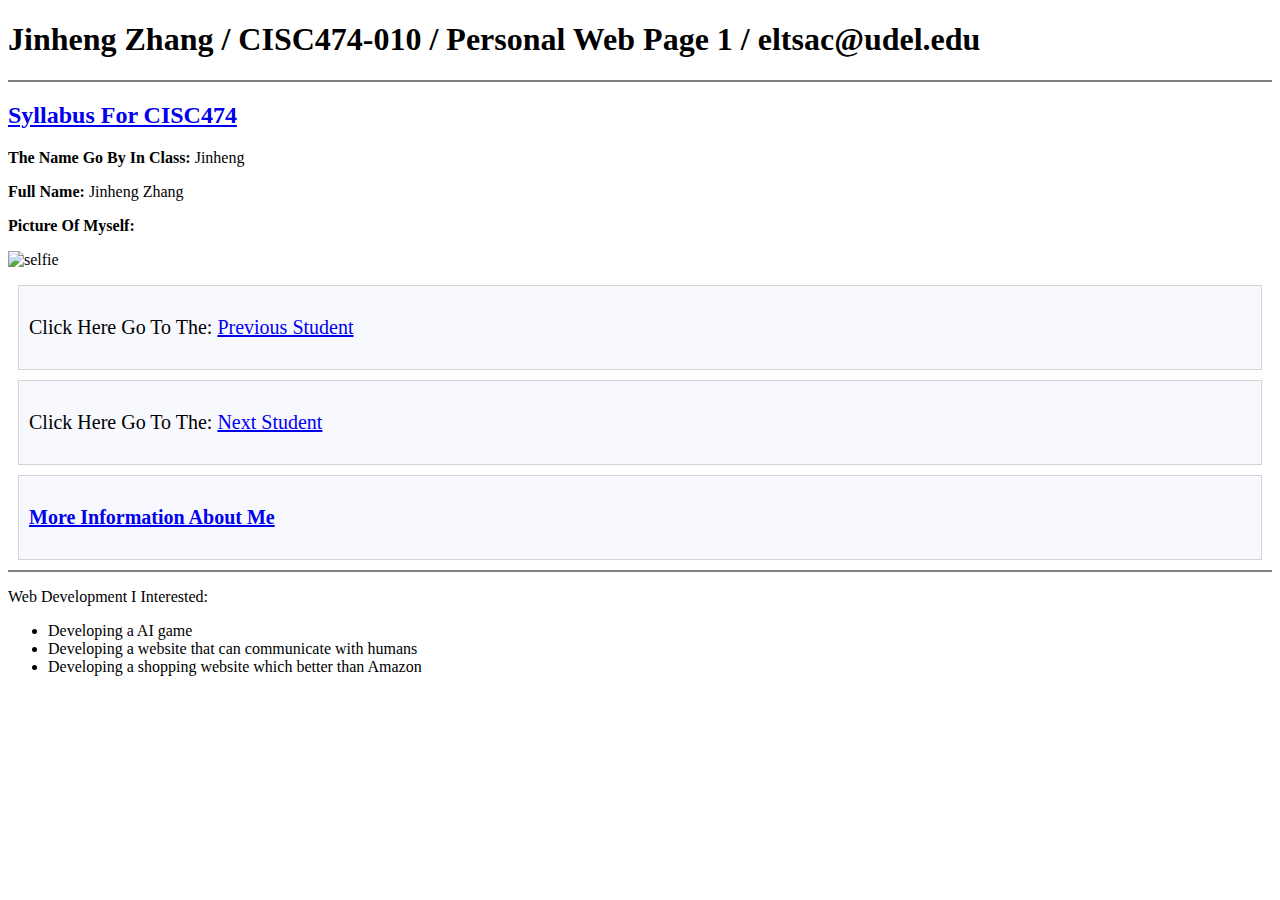
==== src/index.html @ 4c0ca707 "change fomet" ====
<!DOCTYPE html>
<html lang="en">
<head>
    <meta charset="UTF-8">

    <title>CISC474 JinhengZhang's Website</title>

</head>


<body>
    <link rel="stylesheet" href="style.css">
    <h1>Jinheng Zhang / CISC474-010 / Personal Web Page 1 / eltsac@udel.edu</h1>
    <hr style="height:2px;border-width:0;color:gray;background-color:gray">
    <h2><a href="https://mattm401.github.io/">Syllabus For CISC474</a></h2>
    <p><b>The Name Go By In Class: </b>Jinheng</p>
    <p><b>Full Name: </b>Jinheng Zhang</p>
    <p><b>Picture Of Myself:</b><p>
    <img src="image/jinhengzhang.jpeg" alt ="selfie" width="275" height="275">

 


    <div    class="relative"
            style="background: ghostwhite;
            font-size: 20px;
            padding: 10px;
            border: 1px solid lightgray;
            margin: 10px">
            <p>Click Here Go To The: <a href="https://jdw1023.github.io">Previous Student</a></p>
    </div>

    <div    class="relative"
            style="background: ghostwhite;
            font-size: 20px;
            padding: 10px;
            border: 1px solid lightgray;
            margin: 10px">
            <p>Click Here Go To The: <a href="https://jakescreen.github.io/">Next Student</a></p>
    </div>

    <div    class="relative"
            style="background: ghostwhite;
            font-size: 20px;
            padding: 10px;
            border: 1px solid lightgray;
            margin: 10px">
            <p style="font-size:20px"><a href="aboutMe.html"><b>More Information About Me</b></a></p>
    </div>

    <hr style="height:2px;border-width:0;color:gray;background-color:gray">


    <p>Web Development I Interested:</p>
    <ul>
      <li>Developing a AI game</li>
      <li>Developing a website that can communicate with humans</li>
      <li>Developing a shopping website which better than Amazon</li>
    </ul>

</body>
</html>
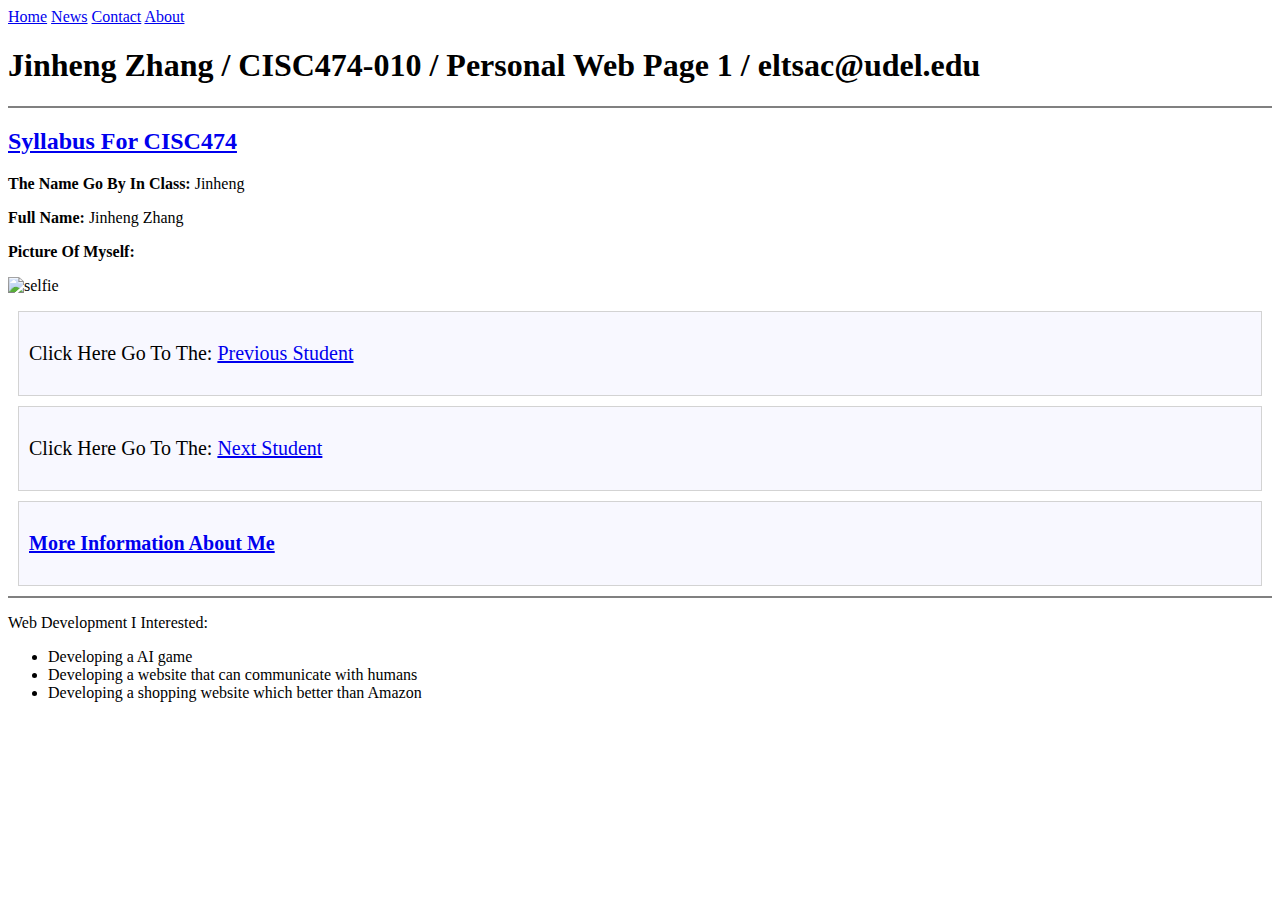
==== commit df52672c: "Update index.html" ====
--- a/src/index.html
+++ b/src/index.html
@@ -9,6 +9,14 @@
 
 
 <body>
+
+    <div class="topnav">
+        <a class="active" href="#home">Home</a>
+        <a href="#news">News</a>
+        <a href="#contact">Contact</a>
+        <a href="#about">About</a>
+    </div>
+
     <link rel="stylesheet" href="style.css">
     <h1>Jinheng Zhang / CISC474-010 / Personal Web Page 1 / eltsac@udel.edu</h1>
     <hr style="height:2px;border-width:0;color:gray;background-color:gray">
@@ -18,7 +26,7 @@
     <p><b>Picture Of Myself:</b><p>
     <img src="image/jinhengzhang.jpeg" alt ="selfie" width="275" height="275">
 
- 
+
 
 
     <div    class="relative"
